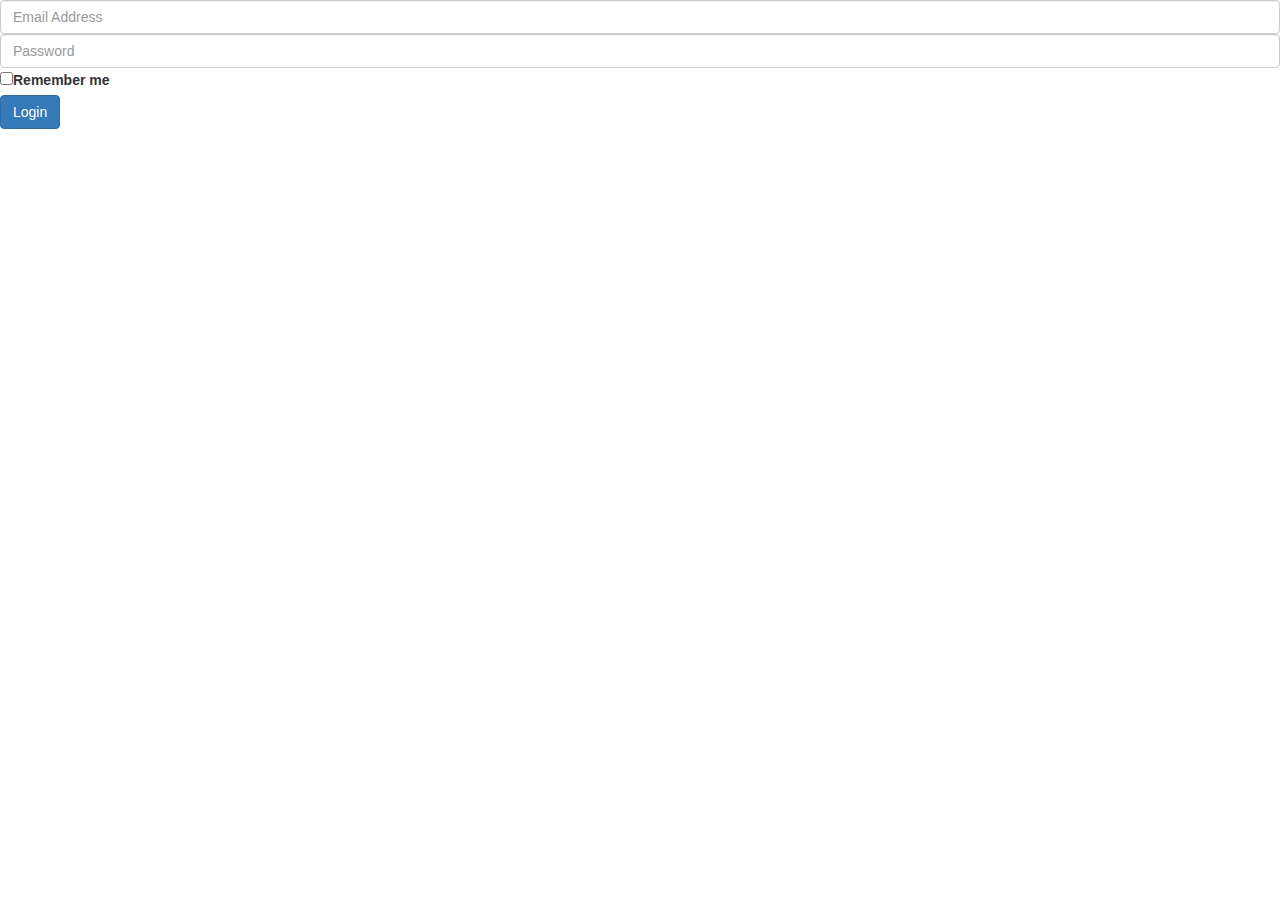
==== HTML/login.html @ 8c632467 "updated" ====
<!DOCTYPE html>
<html lang="en">
<head>
    <meta charset="UTF-8">
    <meta name="viewport" content="width=device-width, initial-scale=1.0">
    <title>Login</title>
    <link rel="stylesheet" href="https://maxcdn.bootstrapcdn.com/bootstrap/3.4.1/css/bootstrap.min.css">
</head>
<body>
    <!-- USE OF sr-only for screen reader softwares for visually impared users-->
    <!-- sr-only can be removed if Email-Address and Password section is mentioned in the label -->
    <label class="sr-only">Email Address</label>
    <input id="inputEmail" class="form-control" type="email" placeholder="Email Address" >
    <label for="Password" class="sr-only">Password</label>
    <input id="Password" class="form-control" type="password" placeholder="Password">

<!-- BUTTONS-->
    <div><label> 
        <input type="checkbox" value="remember-me">Remember me
    </label></div>
    <button type="button" class="btn btn-primary">Login</button>
</body>
</html>
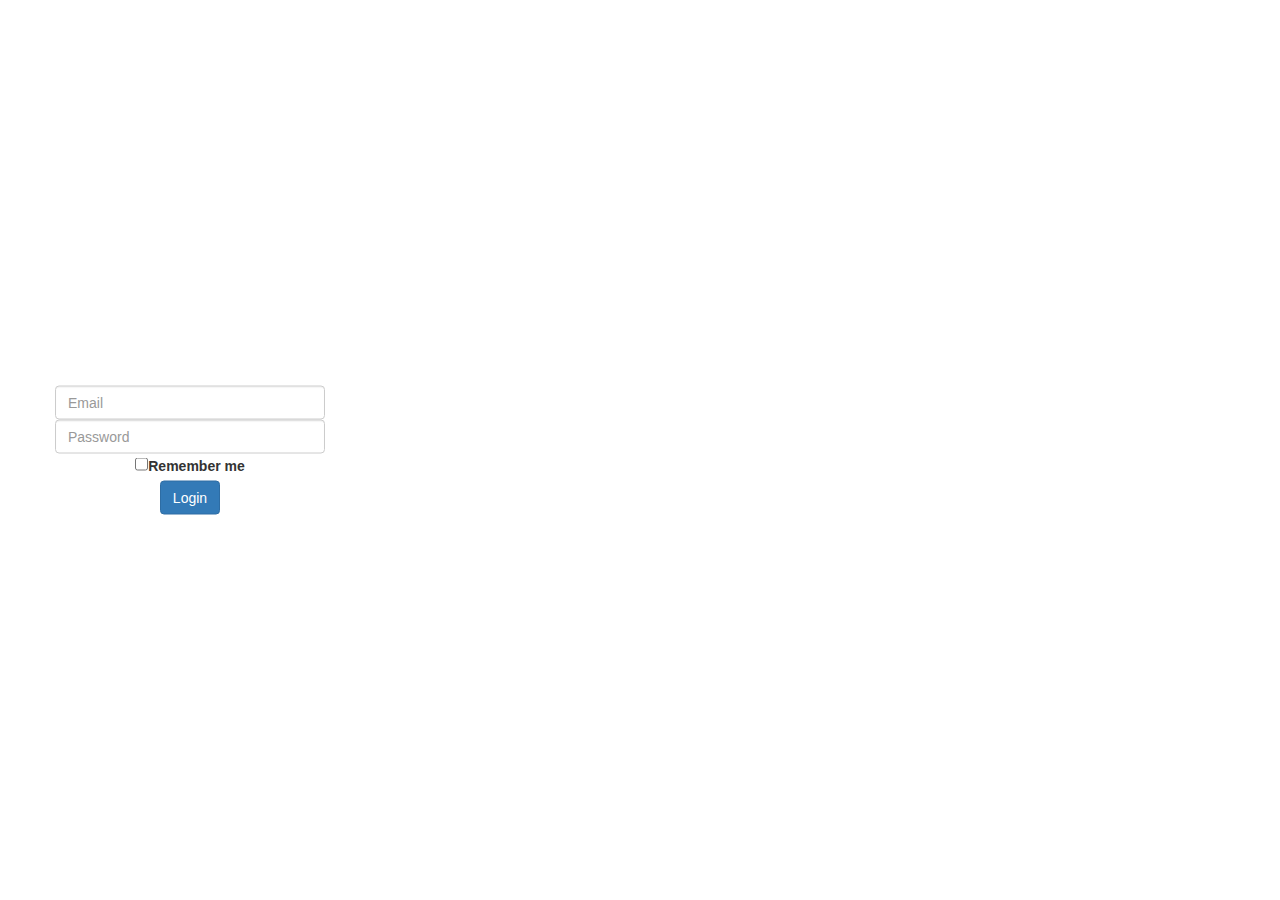
==== commit 8f7cb68b: "s" ====
--- a/HTML/login.html
+++ b/HTML/login.html
@@ -4,20 +4,30 @@
     <meta charset="UTF-8">
     <meta name="viewport" content="width=device-width, initial-scale=1.0">
     <title>Login</title>
-    <link rel="stylesheet" href="https://maxcdn.bootstrapcdn.com/bootstrap/3.4.1/css/bootstrap.min.css">
+    <link rel="stylesheet" href="https://maxcdn.bootstrapcdn.com/bootstrap/3.4.1/css/bootstrap.min.css"> 
+    <link rel="stylesheet" href="../CSS/login.css">
 </head>
 <body>
-    <!-- USE OF sr-only for screen reader softwares for visually impared users-->
-    <!-- sr-only can be removed if Email-Address and Password section is mentioned in the label -->
+    <div class="container">
+        <div class="row">
+            <div class="col-lg-3">
+<!-- USE OF sr-only for screen reader softwares for visually impared users-->
+<!-- sr-only can be removed if Email-Address and Password section is mentioned in the label -->
+    <div class="login">
+    <body class="text-center">
     <label class="sr-only">Email Address</label>
-    <input id="inputEmail" class="form-control" type="email" placeholder="Email Address" >
+    <input id="inputEmail" class="form-control" type="email" placeholder="Email " >
     <label for="Password" class="sr-only">Password</label>
     <input id="Password" class="form-control" type="password" placeholder="Password">
-
+    </div >
+   
 <!-- BUTTONS-->
     <div><label> 
         <input type="checkbox" value="remember-me">Remember me
     </label></div>
     <button type="button" class="btn btn-primary">Login</button>
+    </div>
+    </div>
+    </div>
 </body>
 </html>--- a/CSS/login.css
+++ b/CSS/login.css
@@ -0,0 +1,15 @@
+.button{
+background-color: gray;
+}
+
+.container {
+    margin: 0;
+    padding: 0;
+    width: 100%px;
+    position: absolute;
+    top: 50%;
+    left: 50%;
+    transform: translate(-50%,-50%);
+    text-align: center;
+}
+
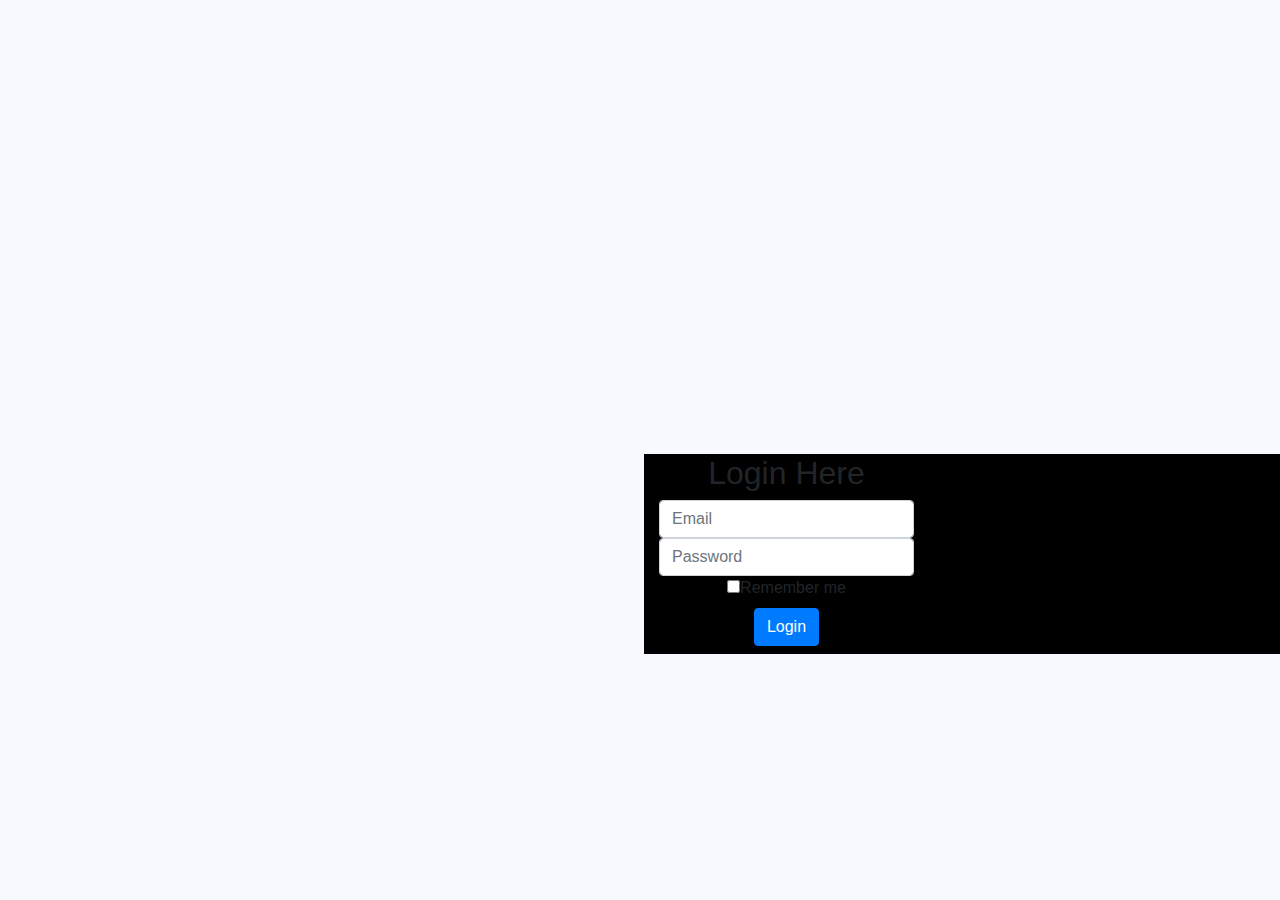
==== commit 22b078af: "added" ====
--- a/HTML/login.html
+++ b/HTML/login.html
@@ -4,13 +4,16 @@
     <meta charset="UTF-8">
     <meta name="viewport" content="width=device-width, initial-scale=1.0">
     <title>Login</title>
-    <link rel="stylesheet" href="https://maxcdn.bootstrapcdn.com/bootstrap/3.4.1/css/bootstrap.min.css"> 
+    <link rel="stylesheet" href="https://maxcdn.bootstrapcdn.com/bootstrap/4.4.1/css/bootstrap.min.css"> 
     <link rel="stylesheet" href="../CSS/login.css">
 </head>
 <body>
-    <div class="container">
+    <div class="container"> 
         <div class="row">
-            <div class="col-lg-3">
+        <div class="col-lg-3">
+            <h2> Login Here</h2>
+        <!-- <img src="../IMG/Solid_black.png" height=600px width="600"> -->
+                    
 <!-- USE OF sr-only for screen reader softwares for visually impared users-->
 <!-- sr-only can be removed if Email-Address and Password section is mentioned in the label -->
     <div class="login">
--- a/CSS/login.css
+++ b/CSS/login.css
@@ -1,15 +1,16 @@
-.button{
-background-color: gray;
+body{
+background: ghostwhite;
 }
 
-.container {
-    margin: 0;
-    padding: 0;
-    width: 100%px;
+.container{
+    margin: 4px;
+    width: 10 px;
+    height: 200px;
+    background: url(../IMG/Solid_black.png);
     position: absolute;
     top: 50%;
     left: 50%;
-    transform: translate(-50%,-50%);
+    /* transform: translate(-50%,-50%); */
     text-align: center;
 }
 
